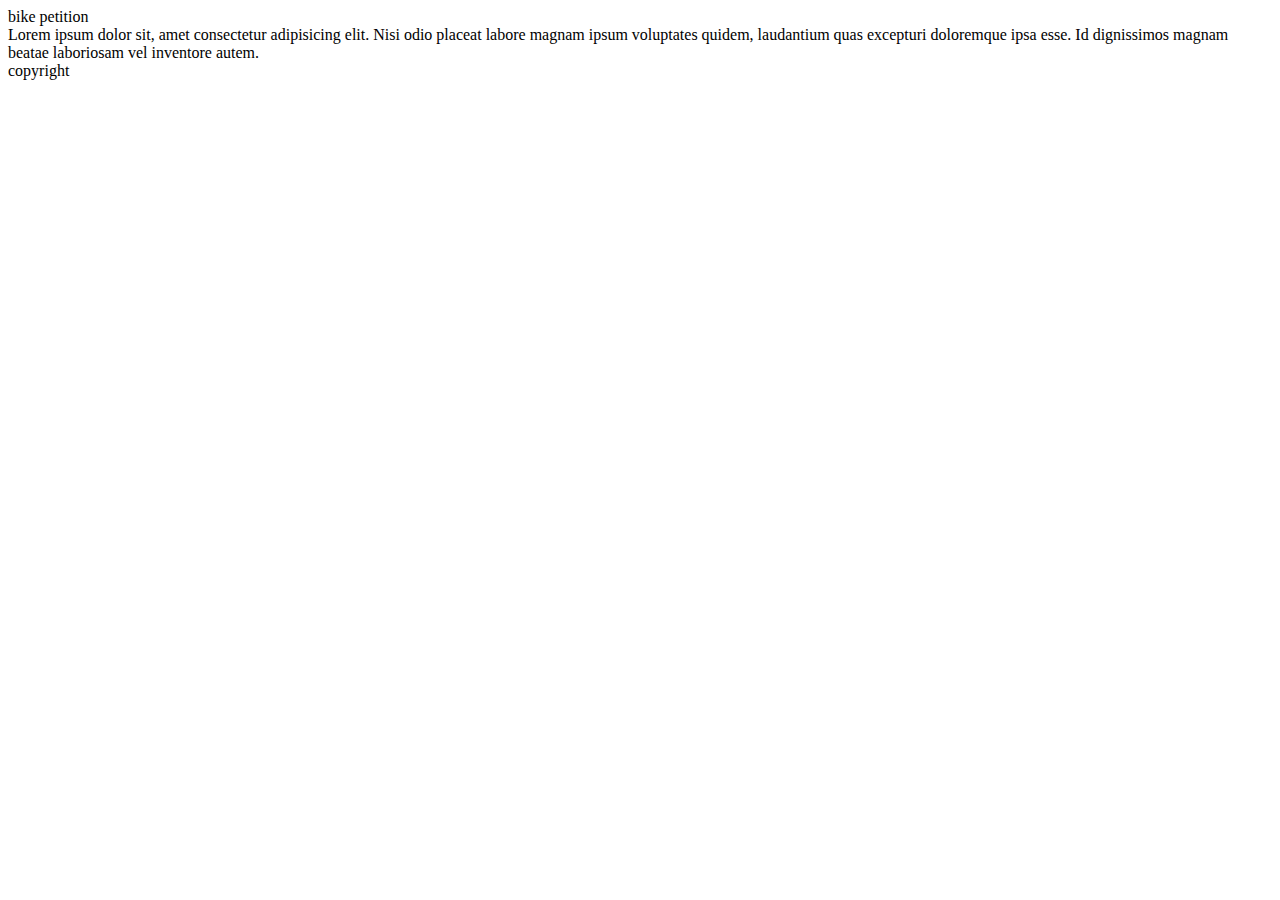
==== index.html @ 7b29a323 "basic html setup" ====
<!DOCTYPE html>
<head><title>bike petition</title>
</head>
<header>bike petition</header>
<body></body>
<main>Lorem ipsum dolor sit, amet consectetur adipisicing elit. Nisi odio placeat labore magnam ipsum voluptates quidem, laudantium quas excepturi doloremque ipsa esse. Id dignissimos magnam beatae laboriosam vel inventore autem.</main>
<footer>copyright</footer>
</html>
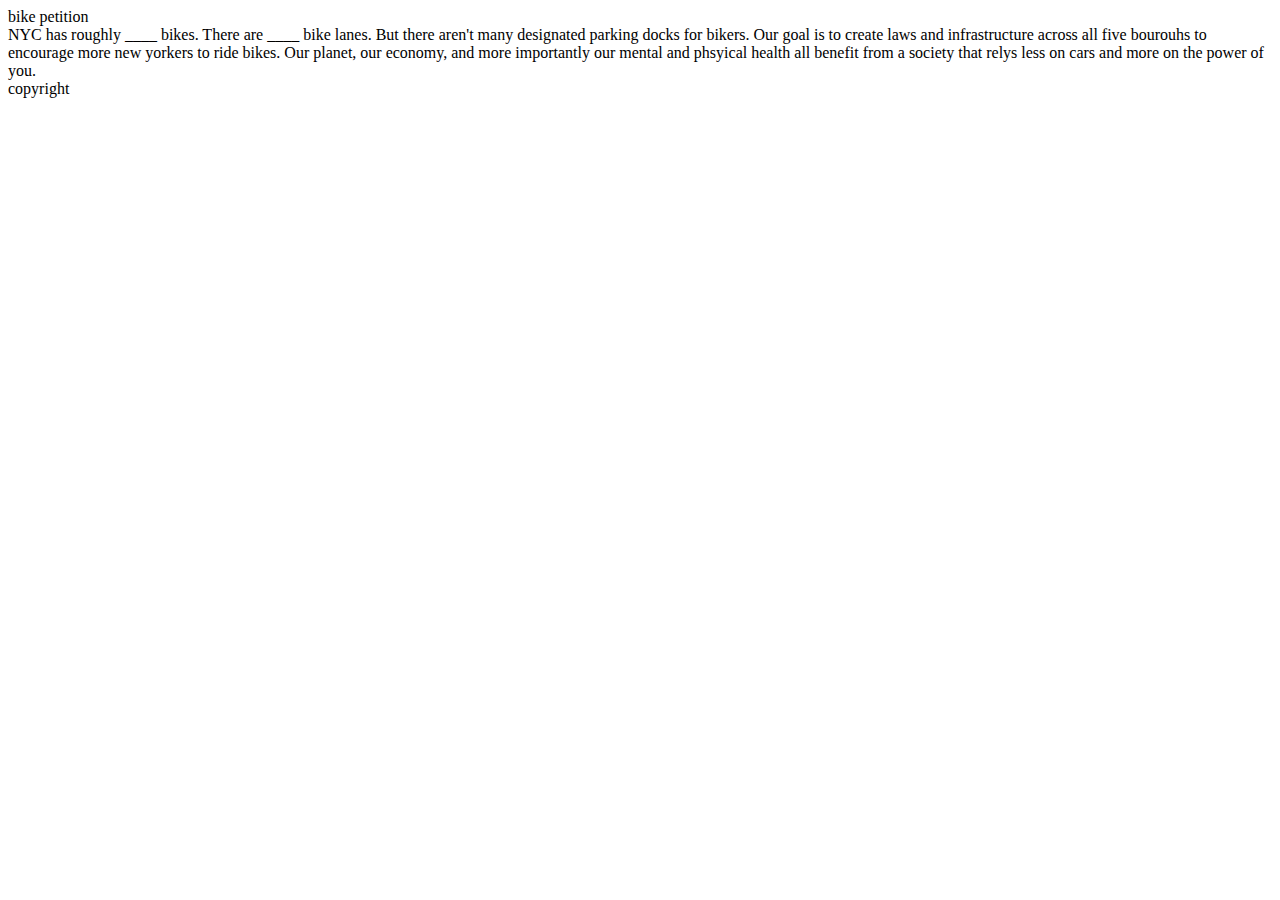
==== commit e283eaac: "new bio" ====
--- a/index.html
+++ b/index.html
@@ -3,6 +3,6 @@
 </head>
 <header>bike petition</header>
 <body></body>
-<main>Lorem ipsum dolor sit, amet consectetur adipisicing elit. Nisi odio placeat labore magnam ipsum voluptates quidem, laudantium quas excepturi doloremque ipsa esse. Id dignissimos magnam beatae laboriosam vel inventore autem.</main>
+<main>NYC has roughly ____ bikes. There are ____ bike lanes. But there aren't many designated parking docks for bikers. Our goal is to create laws and infrastructure across all five bourouhs to encourage more new yorkers to ride bikes. Our planet, our economy, and more importantly our mental and phsyical health all benefit from a society that relys less on cars and more on the power of you.</main>
 <footer>copyright</footer>
 </html>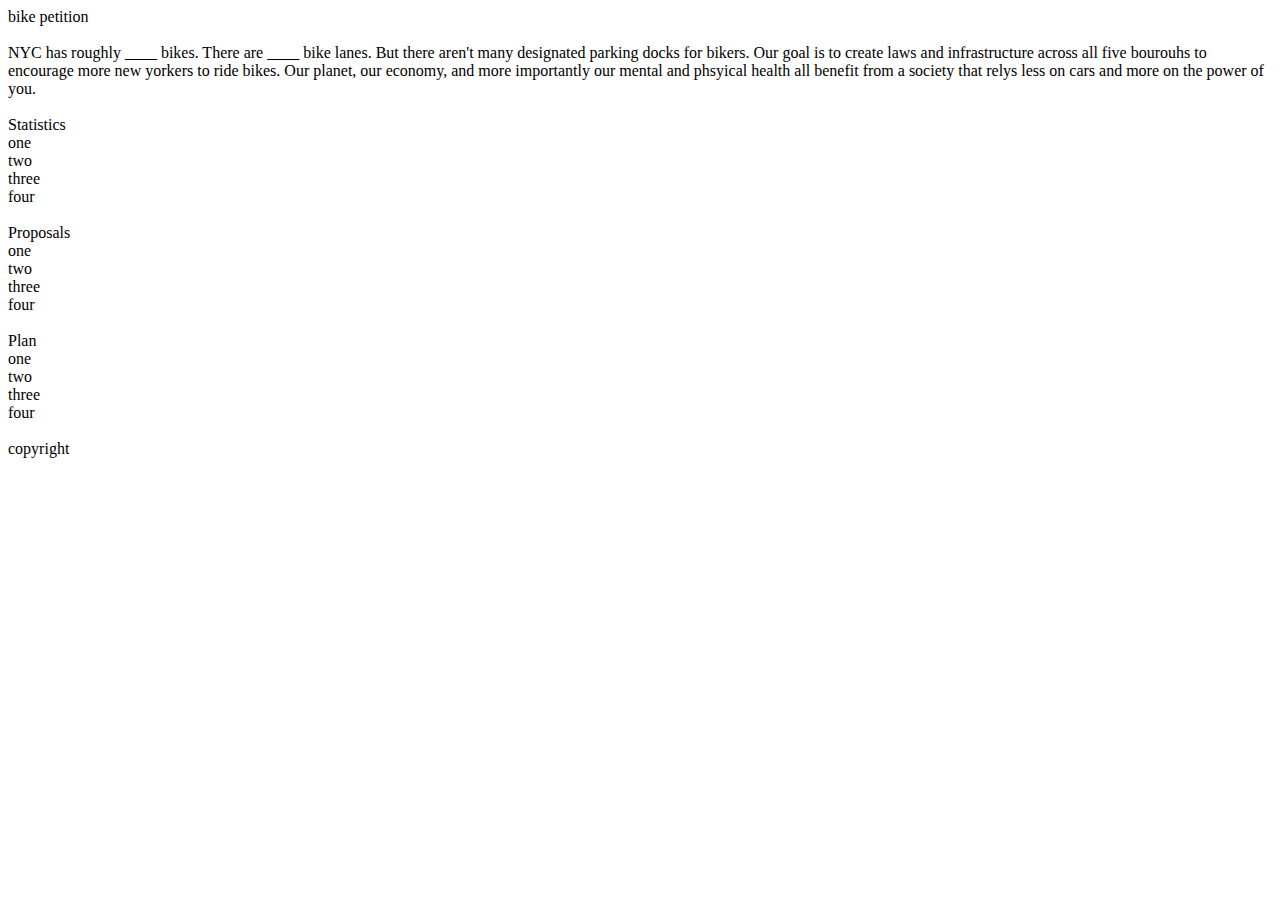
==== commit 09f8b15f: "cntd_html_build" ====
--- a/index.html
+++ b/index.html
@@ -1,8 +1,35 @@
 <!DOCTYPE html>
-<head><title>bike petition</title>
+<head>
+    <title>bike petition</title>
 </head>
 <header>bike petition</header>
-<body></body>
-<main>NYC has roughly ____ bikes. There are ____ bike lanes. But there aren't many designated parking docks for bikers. Our goal is to create laws and infrastructure across all five bourouhs to encourage more new yorkers to ride bikes. Our planet, our economy, and more importantly our mental and phsyical health all benefit from a society that relys less on cars and more on the power of you.</main>
+<br>
+<body>
+    <main>
+        <section class="bio">NYC has roughly ____ bikes. There are ____ bike lanes. But there aren't many designated parking docks for bikers. Our goal is to create laws and infrastructure across all five bourouhs to encourage more new yorkers to ride bikes. Our planet, our economy, and more importantly our mental and phsyical health all benefit from a society that relys less on cars and more on the power of you.</section>
+        <br>
+        <section class="statistics">Statistics
+            <div class="card">one</div>
+            <div class="card">two</div>
+            <div class="card">three</div>
+            <div class="card">four</div>
+        </section>
+        <br>
+        <section class="proposals">Proposals
+            <div class="card">one</div>
+            <div class="card">two</div>
+            <div class="card">three</div>
+            <div class="card">four</div>
+        </section>
+        <br>
+        <section class="plan">Plan
+            <div class="card">one</div>
+            <div class="card">two</div>
+            <div class="card">three</div>
+            <div class="card">four</div>
+        </section>
+    </main>
+</body>
+<br>
 <footer>copyright</footer>
 </html>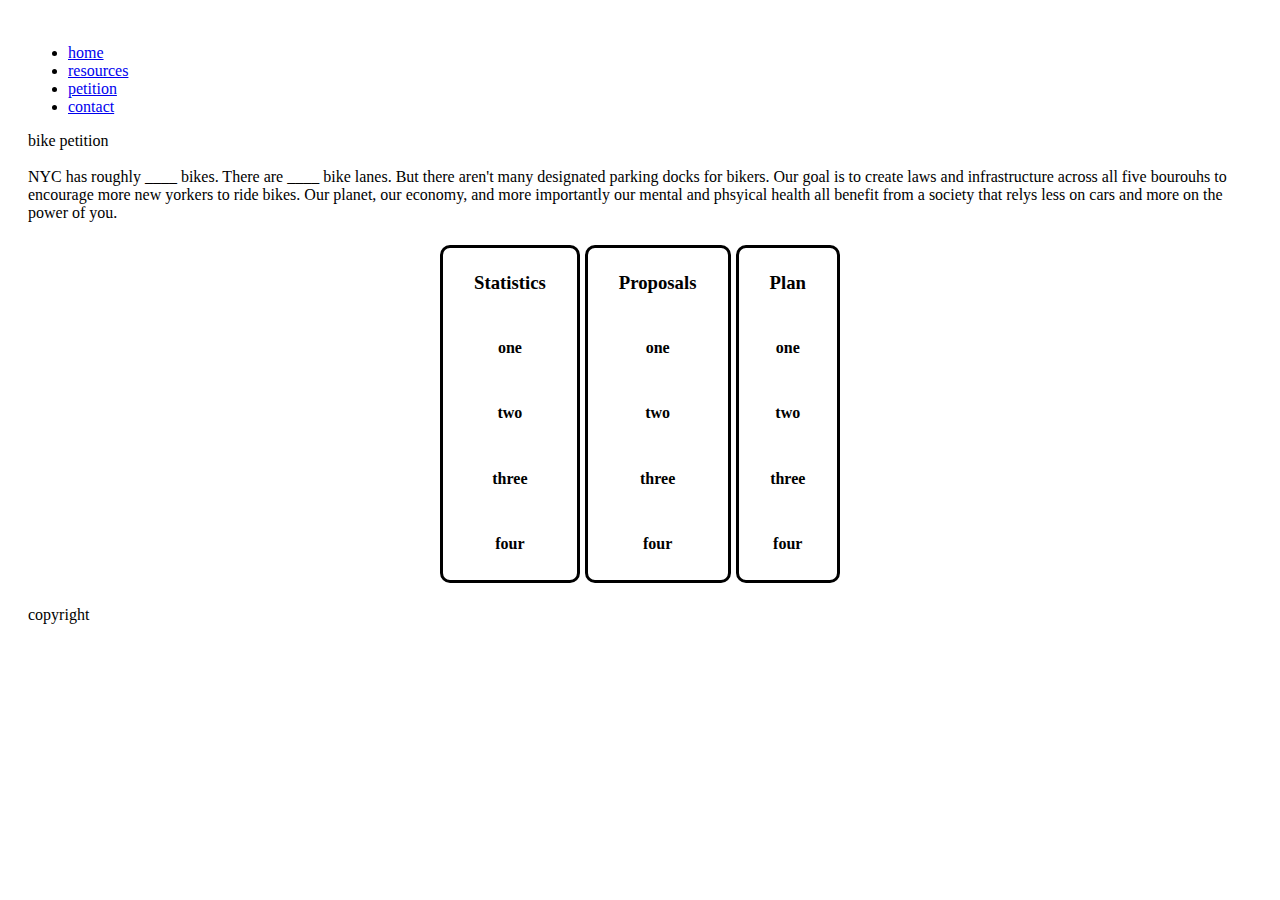
==== commit 29d592dd: "first_round_css" ====
--- a/index.html
+++ b/index.html
@@ -1,5 +1,12 @@
 <!DOCTYPE html>
 <head>
+    <link rel="stylesheet" href="style.css">
+    <ul>
+        <li><a href="index.html">home</a></li>
+        <li><a href="resources.html">resources</a></li>
+        <li><a href="petition.html">petition</a></li>
+        <li><a href="contact.html">contact</a></li>
+    </ul>
     <title>bike petition</title>
 </head>
 <header>bike petition</header>
@@ -8,26 +15,28 @@
     <main>
         <section class="bio">NYC has roughly ____ bikes. There are ____ bike lanes. But there aren't many designated parking docks for bikers. Our goal is to create laws and infrastructure across all five bourouhs to encourage more new yorkers to ride bikes. Our planet, our economy, and more importantly our mental and phsyical health all benefit from a society that relys less on cars and more on the power of you.</section>
         <br>
-        <section class="statistics">Statistics
-            <div class="card">one</div>
-            <div class="card">two</div>
-            <div class="card">three</div>
-            <div class="card">four</div>
+        <section class="index_container">
+        <section class="card"><h3>Statistics</h3>
+            <div class=""><h4>one</h4></div>
+            <div class=""><h4>two</h4></div>
+            <div class=""><h4>three</h4></div>
+            <div class=""><h4>four</h4></div>
         </section>
-        <br>
-        <section class="proposals">Proposals
-            <div class="card">one</div>
-            <div class="card">two</div>
-            <div class="card">three</div>
-            <div class="card">four</div>
+       
+        <section class="card"><h3>Proposals</h3>
+            <div class=""><h4>one</h4></div>
+            <div class=""><h4>two</h4></div>
+            <div class=""><h4>three</h4></div>
+            <div class=""><h4>four</h4></div>
         </section>
-        <br>
-        <section class="plan">Plan
-            <div class="card">one</div>
-            <div class="card">two</div>
-            <div class="card">three</div>
-            <div class="card">four</div>
+       
+        <section class="card"><h3>Plan</h3>
+            <div class=""><h4>one</h4></div>
+            <div class=""><h4>two</h4></div>
+            <div class=""><h4>three</h4></div>
+            <div class=""><h4>four</h4></div>
         </section>
+    </section>
     </main>
 </body>
 <br>
--- a/style.css
+++ b/style.css
@@ -0,0 +1,25 @@
+body{
+    padding: 20px;
+}
+
+.index_container{
+    margin: auto;
+    padding: 5px;
+    display: grid;
+    gap: 5px 5px;
+    grid-template-columns: auto auto auto;
+    max-width: 400px;
+    text-align: center;
+}
+
+.card{
+    margin: 0;
+    border-style: solid;
+    border-radius: 10px;
+    padding: 5px;
+    display: grid;
+    gap: 5px 5px;
+    grid-template-rows: auto auto auto auto;
+    max-width: 400px;
+    text-align: center;
+}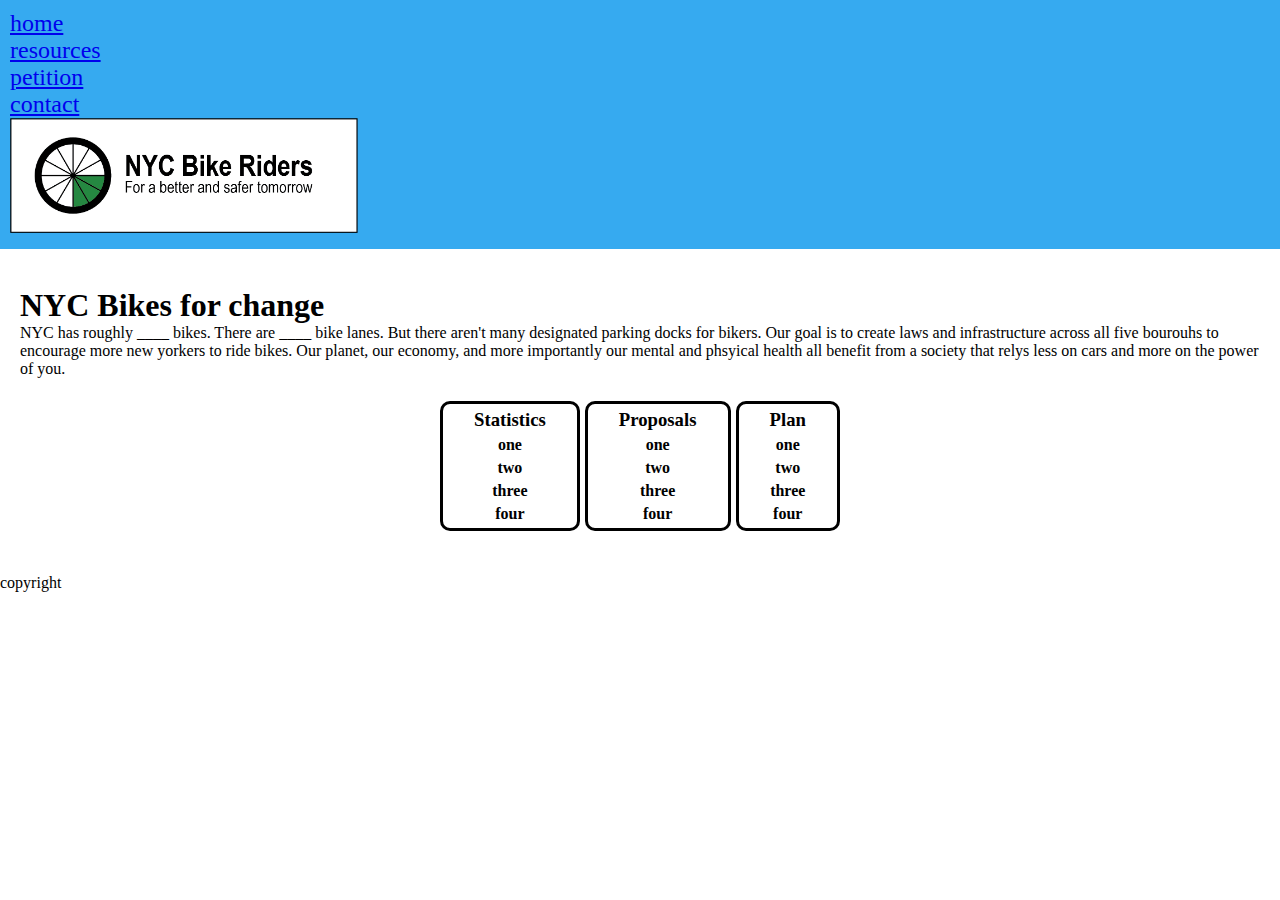
==== commit 81a7da91: "css_0312" ====
--- a/index.html
+++ b/index.html
@@ -1,18 +1,18 @@
 <!DOCTYPE html>
 <head>
     <link rel="stylesheet" href="style.css">
-    <ul>
-        <li><a href="index.html">home</a></li>
-        <li><a href="resources.html">resources</a></li>
-        <li><a href="petition.html">petition</a></li>
-        <li><a href="contact.html">contact</a></li>
-    </ul>
     <title>bike petition</title>
 </head>
-<header>bike petition</header>
+<header><ul>
+    <li><a href="index.html">home</a></li>
+    <li><a href="resources.html">resources</a></li>
+    <li><a href="petition.html">petition</a></li>
+    <li><a href="contact.html">contact</a></li>
+</ul><img src="logo.png" class="logo"> </header>
 <br>
 <body>
     <main>
+        <h1>NYC Bikes for change</h1>
         <section class="bio">NYC has roughly ____ bikes. There are ____ bike lanes. But there aren't many designated parking docks for bikers. Our goal is to create laws and infrastructure across all five bourouhs to encourage more new yorkers to ride bikes. Our planet, our economy, and more importantly our mental and phsyical health all benefit from a society that relys less on cars and more on the power of you.</section>
         <br>
         <section class="index_container">
--- a/style.css
+++ b/style.css
@@ -1,4 +1,30 @@
+*{
+    margin:0;
+
+}
+header{
+    background-color: #36AAF0;
+    padding: 10px;
+    font-size:24px;
+    width:100%;
+    /* position: fixed; */
+
+}
+
+.logo{
+    max-width:400px;
+}
+ul {
+    list-style-type: none;
+    margin: 0;
+    padding: 0;
+    
+  }
+
 body{
+   
+}
+main{
     padding: 20px;
 }
 
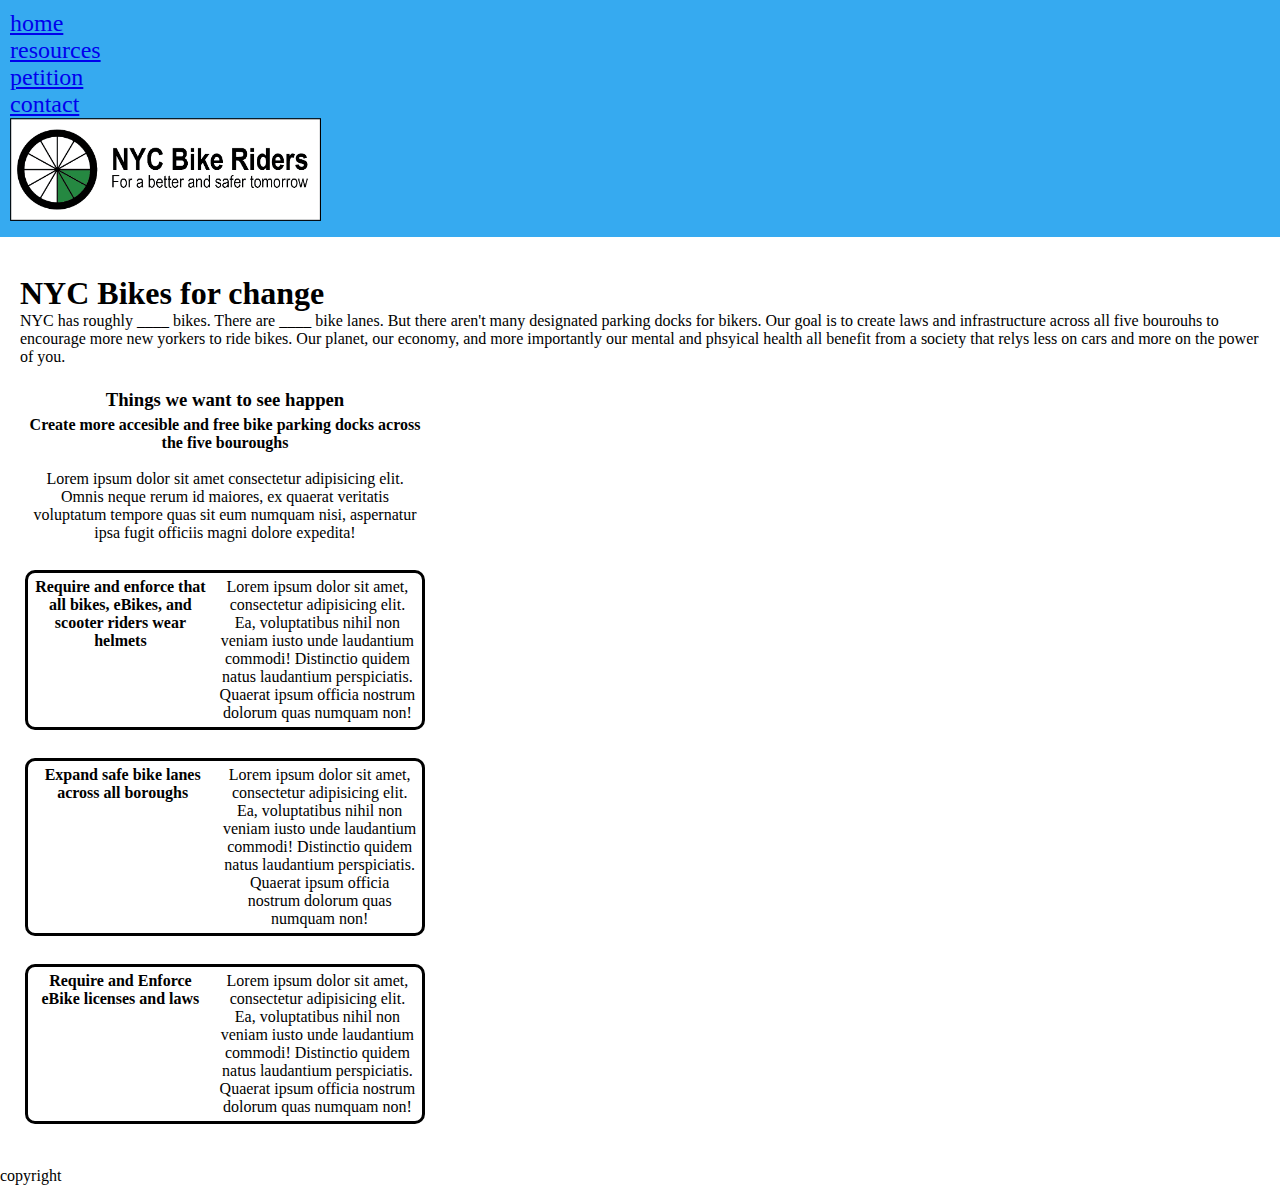
==== commit fd913778: "more fine tuning" ====
--- a/index.html
+++ b/index.html
@@ -15,28 +15,20 @@
         <h1>NYC Bikes for change</h1>
         <section class="bio">NYC has roughly ____ bikes. There are ____ bike lanes. But there aren't many designated parking docks for bikers. Our goal is to create laws and infrastructure across all five bourouhs to encourage more new yorkers to ride bikes. Our planet, our economy, and more importantly our mental and phsyical health all benefit from a society that relys less on cars and more on the power of you.</section>
         <br>
-        <section class="index_container">
-        <section class="card"><h3>Statistics</h3>
-            <div class=""><h4>one</h4></div>
-            <div class=""><h4>two</h4></div>
-            <div class=""><h4>three</h4></div>
-            <div class=""><h4>four</h4></div>
+      <section class="card"><h3>Things we want to see happen</h3>
+            <div class=""><h4>Create more accesible and free bike parking docks across the five bouroughs</h4>
+                <br><p>Lorem ipsum dolor sit amet consectetur adipisicing elit. Omnis neque rerum id maiores, ex quaerat veritatis voluptatum tempore quas sit eum numquam nisi, aspernatur ipsa fugit officiis magni dolore expedita!</p></div>
+            <br><div class="index_card"><h4>Require and enforce that all bikes, eBikes, and scooter riders wear helmets</h4>
+                <br><p>Lorem ipsum dolor sit amet, consectetur adipisicing elit. Ea, voluptatibus nihil non veniam iusto unde laudantium commodi! Distinctio quidem natus laudantium perspiciatis. Quaerat ipsum officia nostrum dolorum quas numquam non!</p></div>
+            <br><div class="index_card"><h4>Expand safe bike lanes across all boroughs</h4>
+                <br>
+                <p>Lorem ipsum dolor sit amet, consectetur adipisicing elit. Ea, voluptatibus nihil non veniam iusto unde laudantium commodi! Distinctio quidem natus laudantium perspiciatis. Quaerat ipsum officia nostrum dolorum quas numquam non!</p></div>
+            <br><div class="index_card"><h4>Require and Enforce eBike licenses and laws</h4>
+                <br>
+                <p>Lorem ipsum dolor sit amet, consectetur adipisicing elit. Ea, voluptatibus nihil non veniam iusto unde laudantium commodi! Distinctio quidem natus laudantium perspiciatis. Quaerat ipsum officia nostrum dolorum quas numquam non!</p></div>
         </section>
-       
-        <section class="card"><h3>Proposals</h3>
-            <div class=""><h4>one</h4></div>
-            <div class=""><h4>two</h4></div>
-            <div class=""><h4>three</h4></div>
-            <div class=""><h4>four</h4></div>
-        </section>
-       
-        <section class="card"><h3>Plan</h3>
-            <div class=""><h4>one</h4></div>
-            <div class=""><h4>two</h4></div>
-            <div class=""><h4>three</h4></div>
-            <div class=""><h4>four</h4></div>
-        </section>
-    </section>
+     
+   
     </main>
 </body>
 <br>
--- a/style.css
+++ b/style.css
@@ -21,16 +21,15 @@
     
   }
 
-body{
-   
-}
 main{
     padding: 20px;
 }
 
-.index_container{
+.index_card{
     margin: auto;
     padding: 5px;
+    border-style: solid;
+    border-radius: 10px;
     display: grid;
     gap: 5px 5px;
     grid-template-columns: auto auto auto;
@@ -40,12 +39,18 @@
 
 .card{
     margin: 0;
-    border-style: solid;
-    border-radius: 10px;
     padding: 5px;
     display: grid;
     gap: 5px 5px;
     grid-template-rows: auto auto auto auto;
     max-width: 400px;
     text-align: center;
+}
+
+.document{
+    align-items: center;
+    max-width:600px;
+    border-style: solid;
+    padding:20px;
+
 }